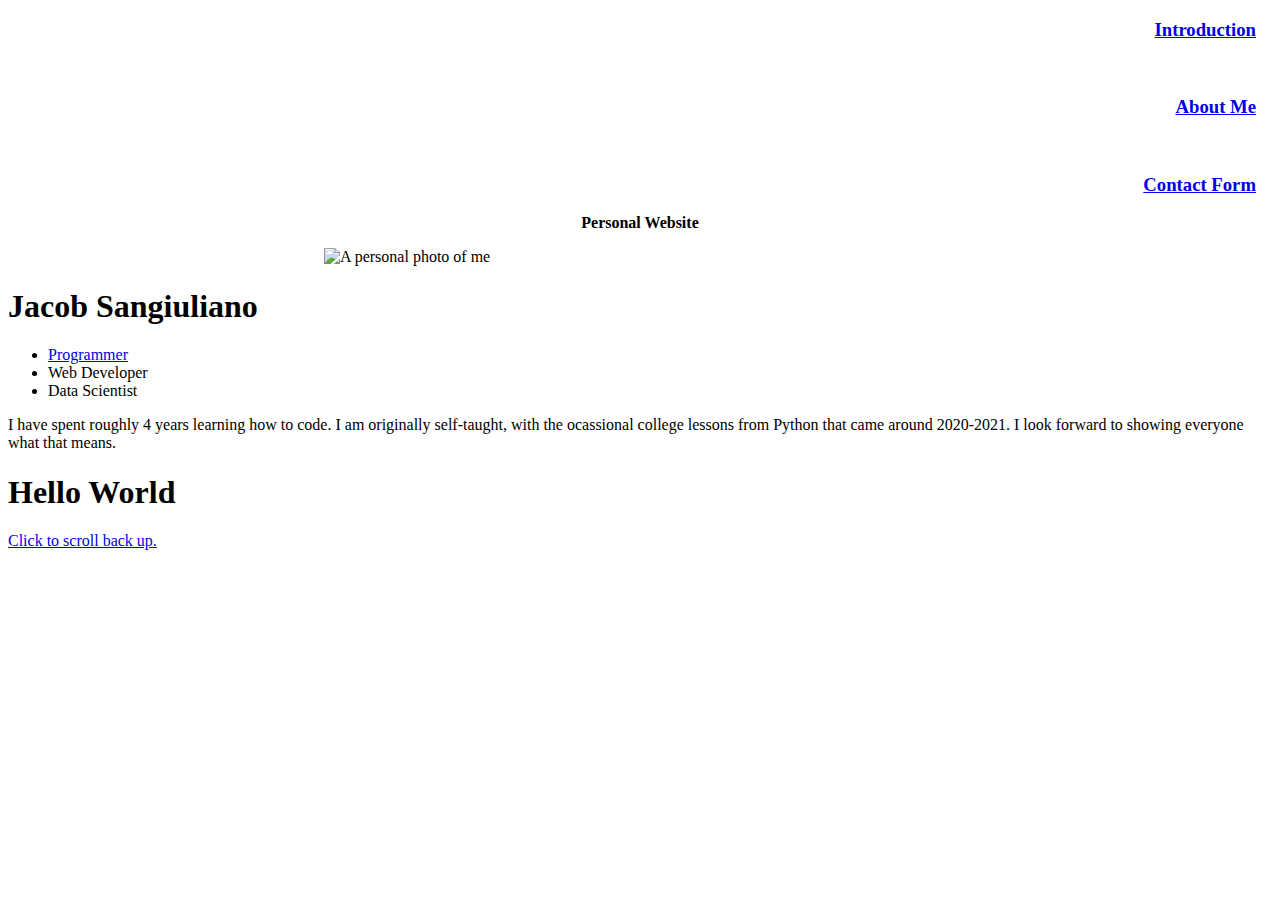
==== index.html @ 8841ee10 "Commit" ====
<!DOCTYPE html>
<html>
<head>
    <title>Jacob's Website</title>
    <link rel="stylesheet" href="style.css"></a>
    <link rel="contact" href="contactme.html"></a>
</head>
<body>
    <div id="navigation">
            <h3 id="introlink1"><a href="#introduction">Introduction</a></h3>
            <br>
            <h3 id="introlink2"><a href="#aboutme">About Me</a></h3>
            <br>
            <h3 id="introlink3"><a href="contactme.html">Contact Form</a></h3>
    </div>
    <div id ="pagebeginning">
        <h3 id="pageoutline">Personal Website</h3>
        <img src="https://www.ccaurora.edu/sites/default/files/cca_files/image/News%20and%20Events/CampusConnection/May2017/JacobSangiuliano250X350.jpg" 
             alt="A personal photo of me"
             class="centerpersonalphoto">
    </div>
<div id ='introduction'>
    <h1>Jacob Sangiuliano</h1>
    <ul>
        <li><a href="#details">Programmer</a></li>
        <li>Web Developer</li>
        <li>Data Scientist</li>
    </ul>

    <p id ="details">I have spent roughly 4 years learning how to code. I am originally self-taught, with the ocassional college lessons from Python that came around 2020-2021. I look forward to showing everyone what that means. </p>


</div>
<h1>Hello World</h1>
<a href="#pagebeginning">Click to scroll back up.</a>
<footer>
    <embed src="https://www.youtube.com/watch?v=AbDIvnz7Dfs"></embed>
</footer>
</body>
</html>
---- style.css ----
#introlink1, #introlink2, #introlink3 {
    text-align: right;
    margin-right: 16px;
    padding: 0px;
    border-bottom: 0em;
    padding-top: 0em;
    padding-bottom: 0em;
}
#pageoutline {
    text-align: center;
    font-size: 16px;
}
.centerpersonalphoto {
    display: block;
    margin-left: auto;
    margin-right: auto;
    width: 50%;
}
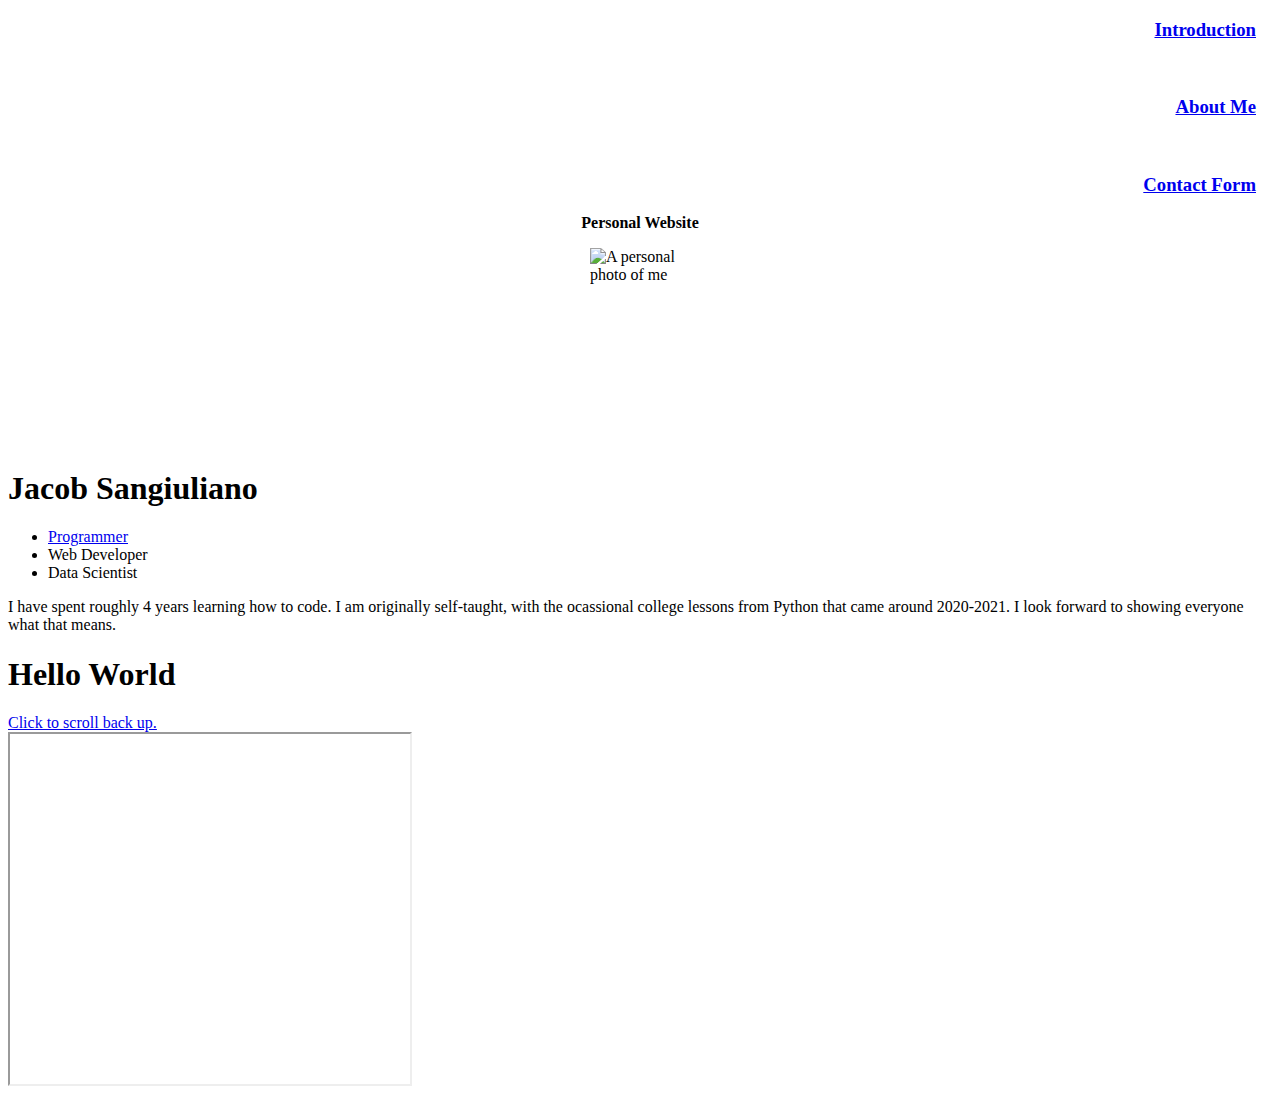
==== commit 113c3646: "Commit" ====
--- a/index.html
+++ b/index.html
@@ -34,7 +34,7 @@
 <h1>Hello World</h1>
 <a href="#pagebeginning">Click to scroll back up.</a>
 <footer>
-    <embed src="https://www.youtube.com/watch?v=AbDIvnz7Dfs"></embed>
+    <iframe width="400" height = "350" src="https://www.youtube.com/watch?v=AbDIvnz7Dfs"></iframe>
 </footer>
 </body>
 </html>--- a/style.css
+++ b/style.css
@@ -14,6 +14,7 @@
     display: block;
     margin-left: auto;
     margin-right: auto;
-    width: 50%;
+    width: 100px;
+    height: 200px;
 }
 
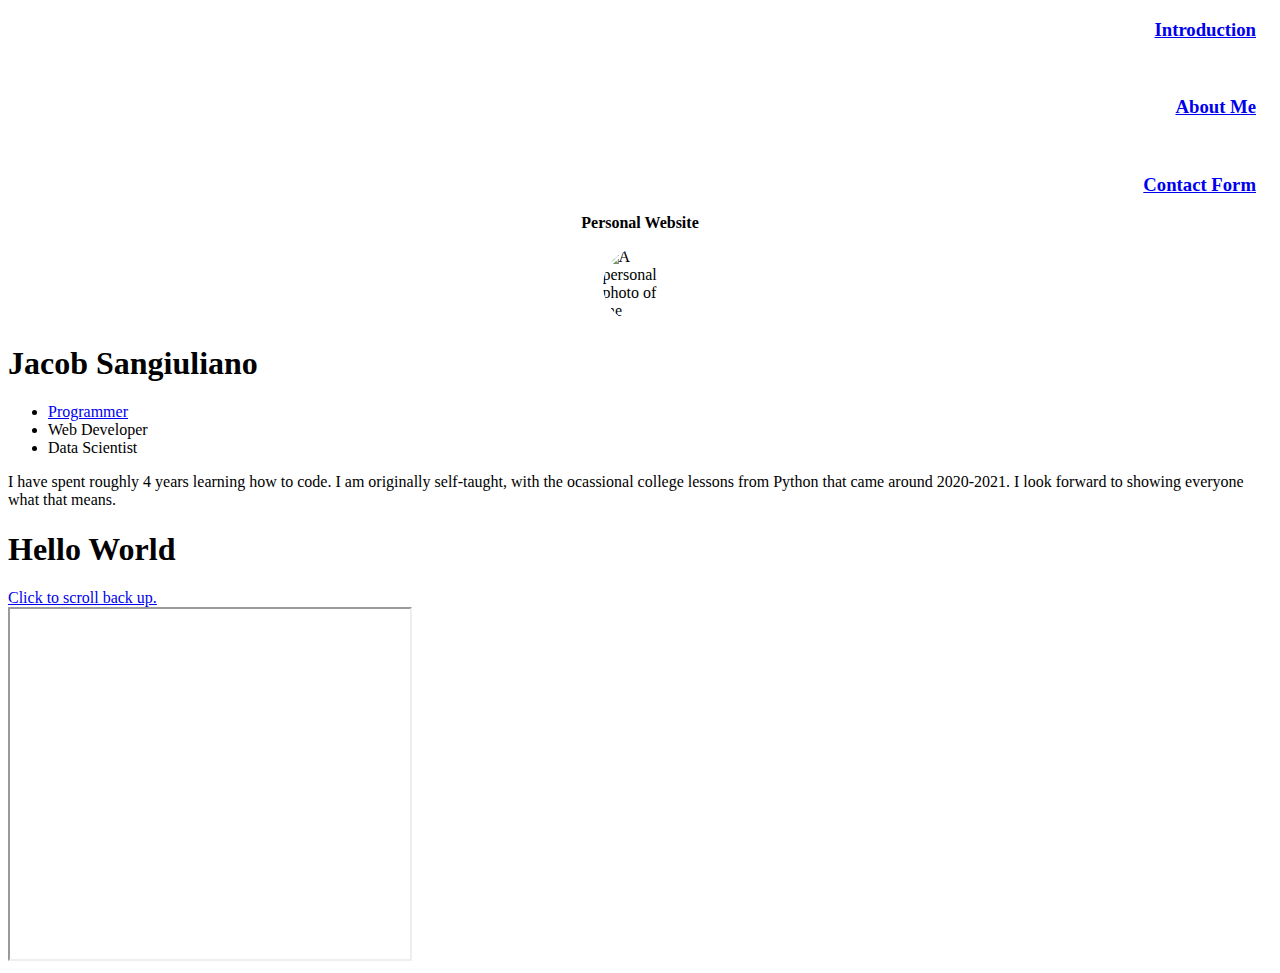
==== commit 360f56d4: "Commit" ====
--- a/index.html
+++ b/index.html
@@ -34,7 +34,10 @@
 <h1>Hello World</h1>
 <a href="#pagebeginning">Click to scroll back up.</a>
 <footer>
-    <iframe width="400" height = "350" src="https://www.youtube.com/watch?v=AbDIvnz7Dfs"></iframe>
+    <iframe width="400" 
+            height = "350" 
+            src="https://www.youtube.com/watch?v=AbDIvnz7Dfs">
+    </iframe>
 </footer>
 </body>
 </html>--- a/style.css
+++ b/style.css
@@ -14,7 +14,8 @@
     display: block;
     margin-left: auto;
     margin-right: auto;
-    width: 100px;
-    height: 200px;
+    width: 75px;
+    height: 75px;
+    border-radius: 50%;
 }
 
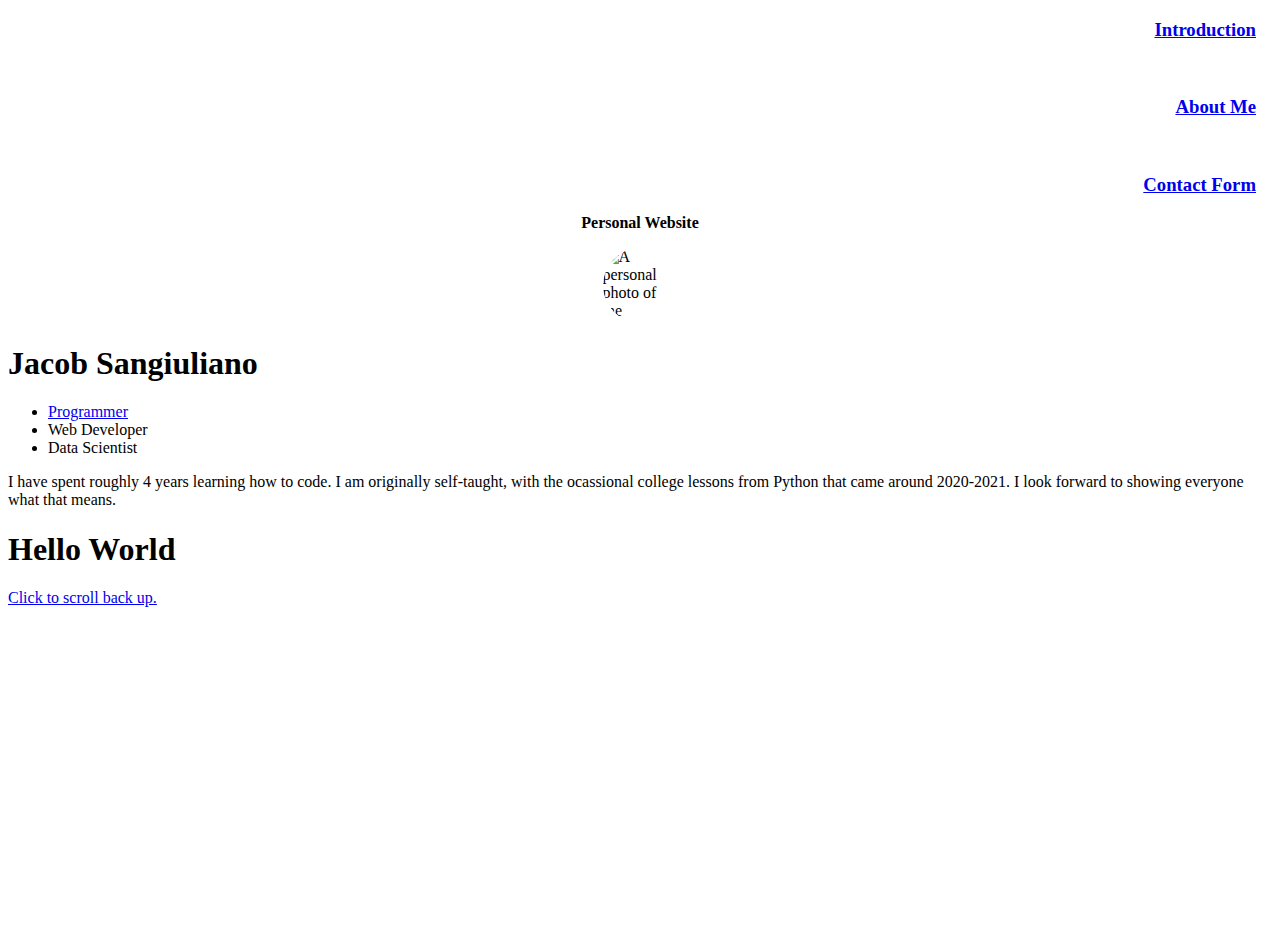
==== commit c702175b: "Commit" ====
--- a/index.html
+++ b/index.html
@@ -34,9 +34,13 @@
 <h1>Hello World</h1>
 <a href="#pagebeginning">Click to scroll back up.</a>
 <footer>
-    <iframe width="400" 
-            height = "350" 
-            src="https://www.youtube.com/watch?v=AbDIvnz7Dfs">
+    <iframe width="560" 
+            height="315" 
+            src="https://www.youtube.com/embed/AbDIvnz7Dfs" 
+            title="YouTube video player" 
+            frameborder="0" 
+            allow="accelerometer; autoplay; clipboard-write; encrypted-media; gyroscope; picture-in-picture" 
+            allowfullscreen>
     </iframe>
 </footer>
 </body>
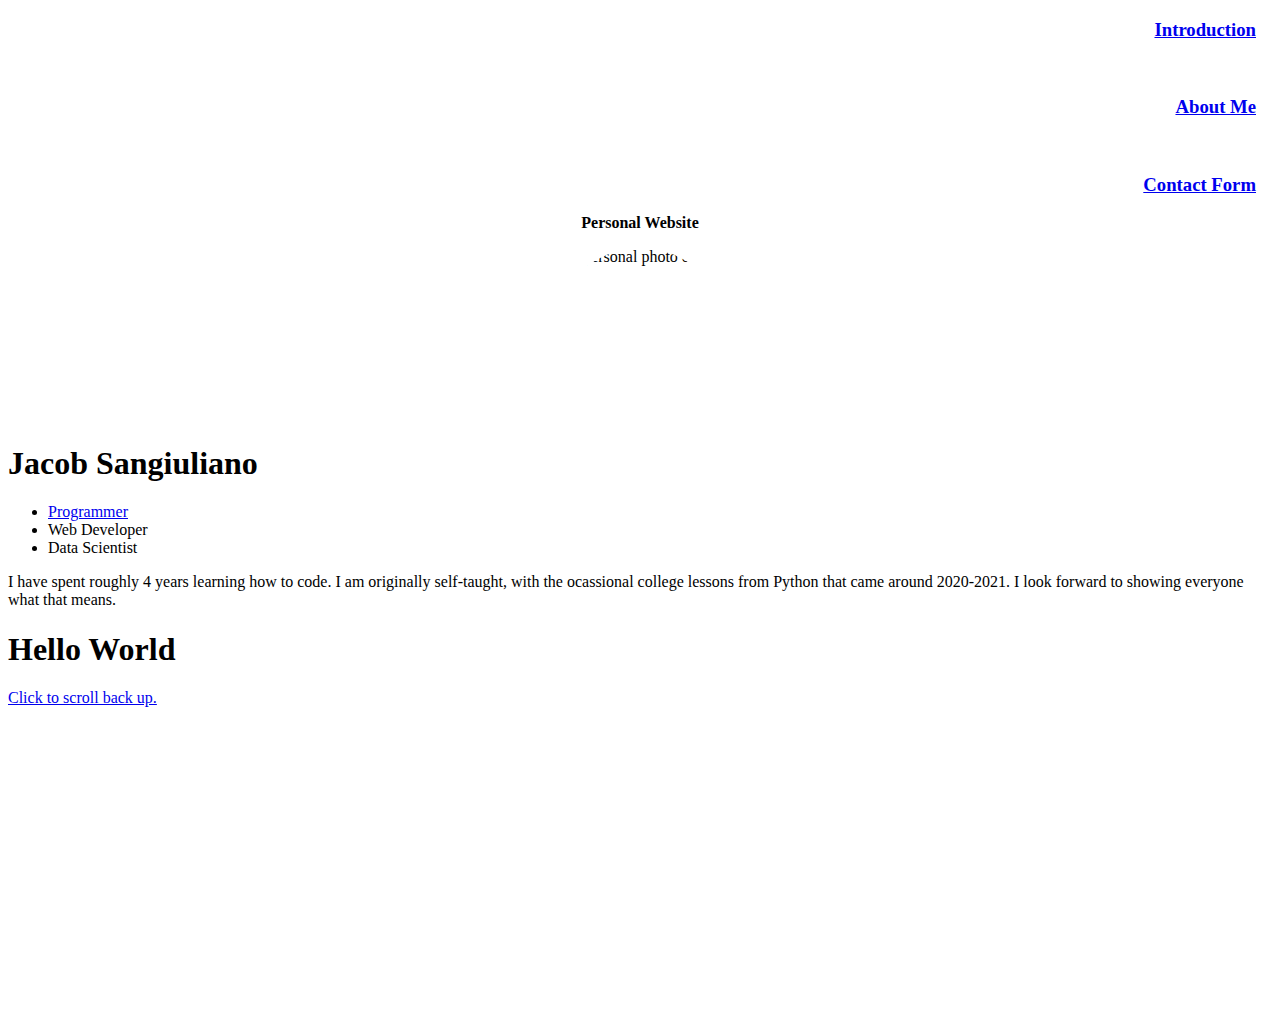
==== commit eb5c5d12: "Commit" ====
--- a/index.html
+++ b/index.html
@@ -34,7 +34,7 @@
 <h1>Hello World</h1>
 <a href="#pagebeginning">Click to scroll back up.</a>
 <footer>
-    <iframe width="560" 
+    <iframe width="300" 
             height="315" 
             src="https://www.youtube.com/embed/AbDIvnz7Dfs" 
             title="YouTube video player" 
--- a/style.css
+++ b/style.css
@@ -14,8 +14,8 @@
     display: block;
     margin-left: auto;
     margin-right: auto;
-    width: 75px;
-    height: 75px;
+    width: 175px;
+    height: 175px;
     border-radius: 50%;
 }
 
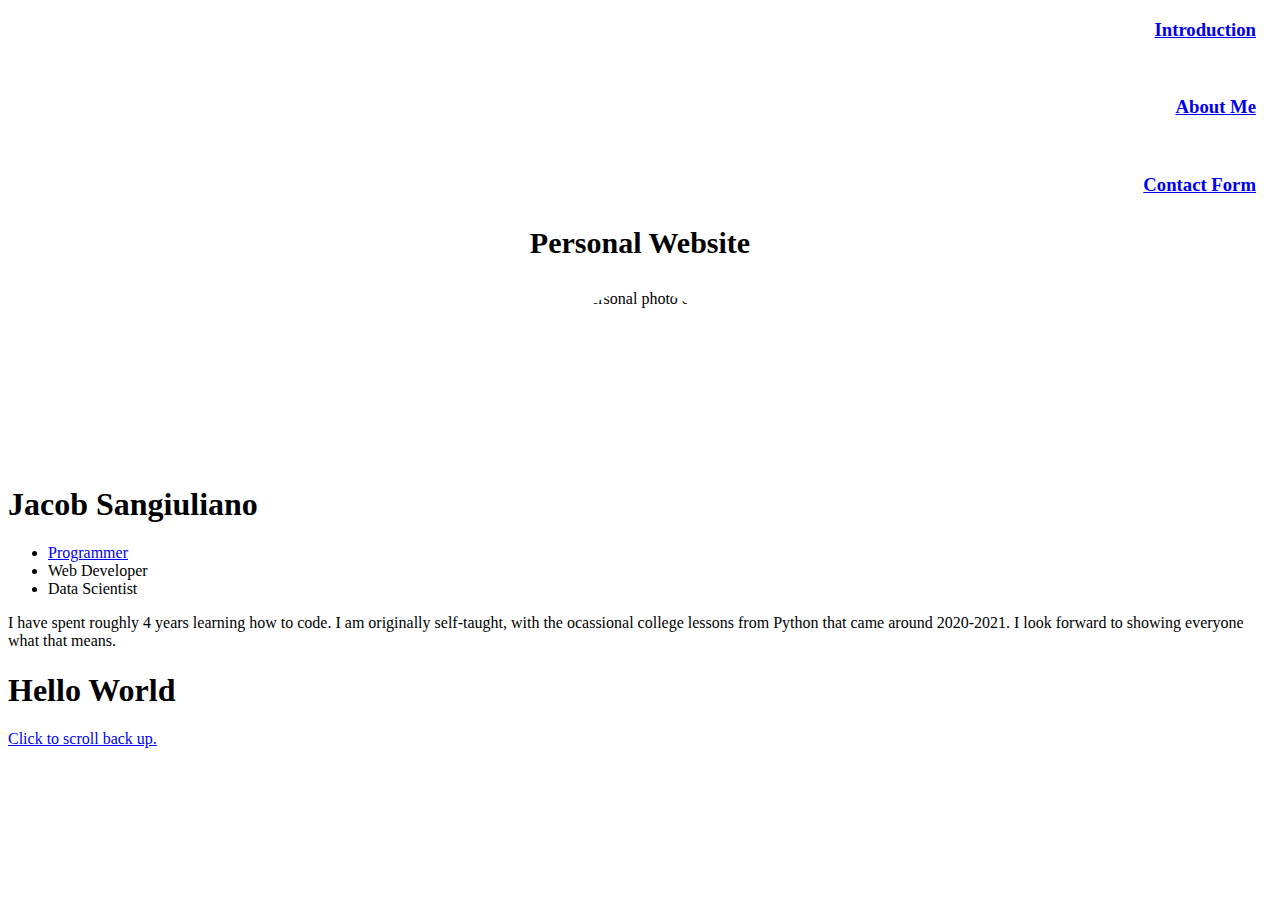
==== commit d97ed418: "Commit" ====
--- a/index.html
+++ b/index.html
@@ -34,14 +34,10 @@
 <h1>Hello World</h1>
 <a href="#pagebeginning">Click to scroll back up.</a>
 <footer>
-    <iframe width="300" 
-            height="315" 
-            src="https://www.youtube.com/embed/AbDIvnz7Dfs" 
-            title="YouTube video player" 
-            frameborder="0" 
-            allow="accelerometer; autoplay; clipboard-write; encrypted-media; gyroscope; picture-in-picture" 
-            allowfullscreen>
-    </iframe>
+    <video src="https://css-tricks-post-videos.s3.us-east-1.amazonaws.com/708209935.mp4" 
+           autoplay loop playsinline muted>
+    </video>
+
 </footer>
 </body>
 </html>--- a/style.css
+++ b/style.css
@@ -8,7 +8,7 @@
 }
 #pageoutline {
     text-align: center;
-    font-size: 16px;
+    font-size: 30px;
 }
 .centerpersonalphoto {
     display: block;
@@ -19,3 +19,11 @@
     border-radius: 50%;
 }
 
+video {
+    object-fit: cover;
+    width: 100vw;
+    height: 100vh;
+    position: fixed;
+    top: 0;
+    left: 0;
+}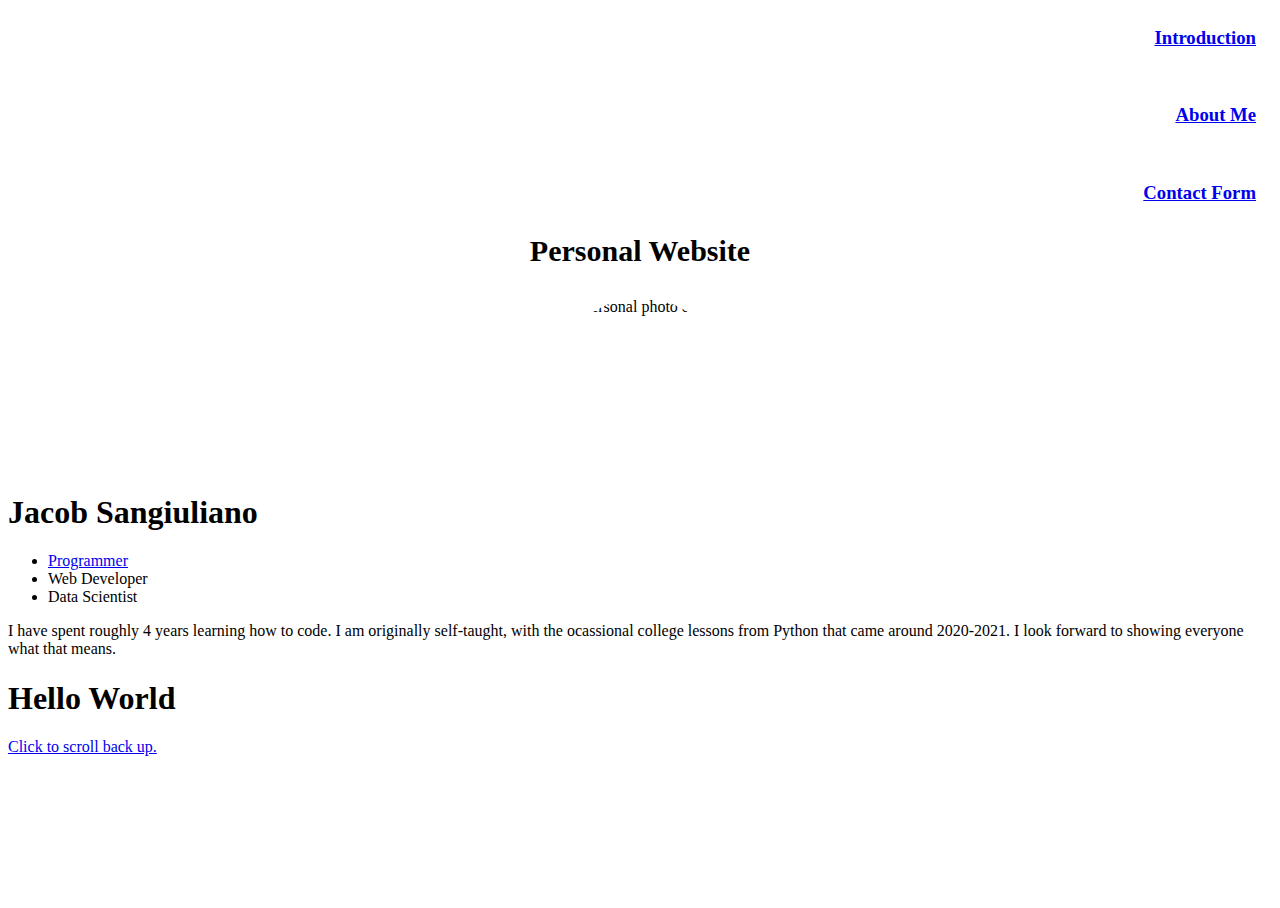
==== commit 1677feae: "Commit" ====
--- a/index.html
+++ b/index.html
@@ -4,8 +4,12 @@
     <title>Jacob's Website</title>
     <link rel="stylesheet" href="style.css"></a>
     <link rel="contact" href="contactme.html"></a>
+
 </head>
 <body>
+    <video src="https://css-tricks-post-videos.s3.us-east-1.amazonaws.com/708209935.mp4" 
+           autoplay loop playsinline muted>
+    </video>
     <div id="navigation">
             <h3 id="introlink1"><a href="#introduction">Introduction</a></h3>
             <br>
@@ -33,11 +37,5 @@
 </div>
 <h1>Hello World</h1>
 <a href="#pagebeginning">Click to scroll back up.</a>
-<footer>
-    <video src="https://css-tricks-post-videos.s3.us-east-1.amazonaws.com/708209935.mp4" 
-           autoplay loop playsinline muted>
-    </video>
-
-</footer>
 </body>
 </html>--- a/style.css
+++ b/style.css
@@ -16,7 +16,7 @@
     margin-right: auto;
     width: 175px;
     height: 175px;
-    border-radius: 50%;
+    border-radius: 80%;
 }
 
 video {
@@ -26,4 +26,9 @@
     position: fixed;
     top: 0;
     left: 0;
-}+}
+
+html, body {
+    height: 100vh;
+    overflow-x: hidden;
+  }